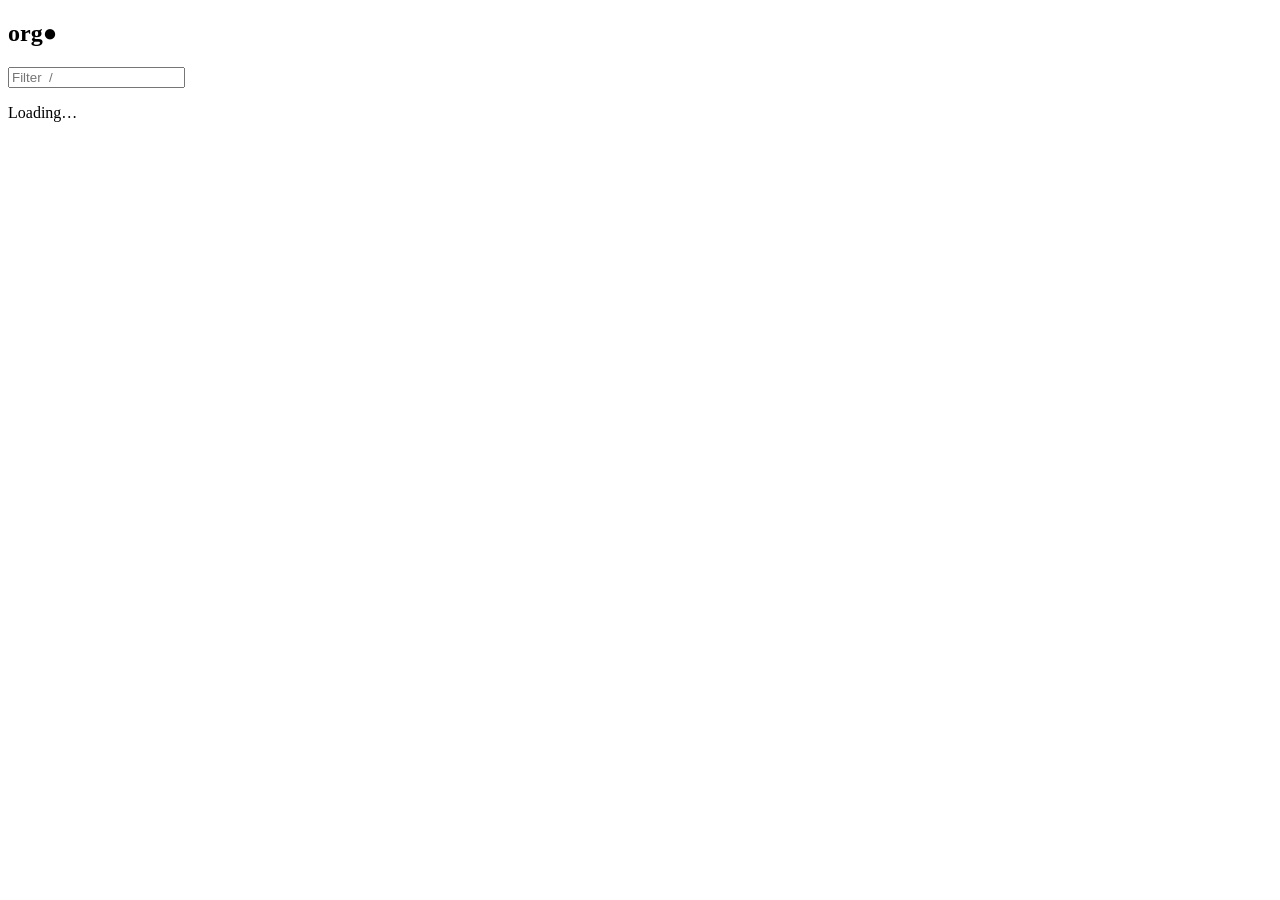
==== lua/helpers/org/web/assets/index.html @ 6a5bba02 " chore(omp): checkpoint before render bold italic etc" ====
<!doctype html>
<html lang="en">
  <head>
    <meta charset="utf-8" />
    <meta name="viewport" content="width=device-width, initial-scale=1" />
    <title>org — todos</title>
    <link rel="stylesheet" href="/assets/org.css" />
    <link rel="stylesheet" href="/assets/app.css" />
    <link rel="stylesheet" href="/assets/editor.css" />
  </head>
  <body>
    <aside id="sidebar">
      <h1>org<span id="live" title="following the vault">●</span></h1>
      <input id="search" type="search" placeholder="Filter  /" autocomplete="off" spellcheck="false" />
      <nav id="projects"></nav>
      <footer id="totals"></footer>
    </aside>
    <main>
      <header id="tabs"></header>
      <div id="views"><p class="empty">Loading…</p></div>
    </main>
    <aside id="detail" hidden></aside>
    <div id="cmdline"></div>
    <script src="/assets/editor.js"></script>
    <script src="/assets/app.js"></script>
  </body>
</html>
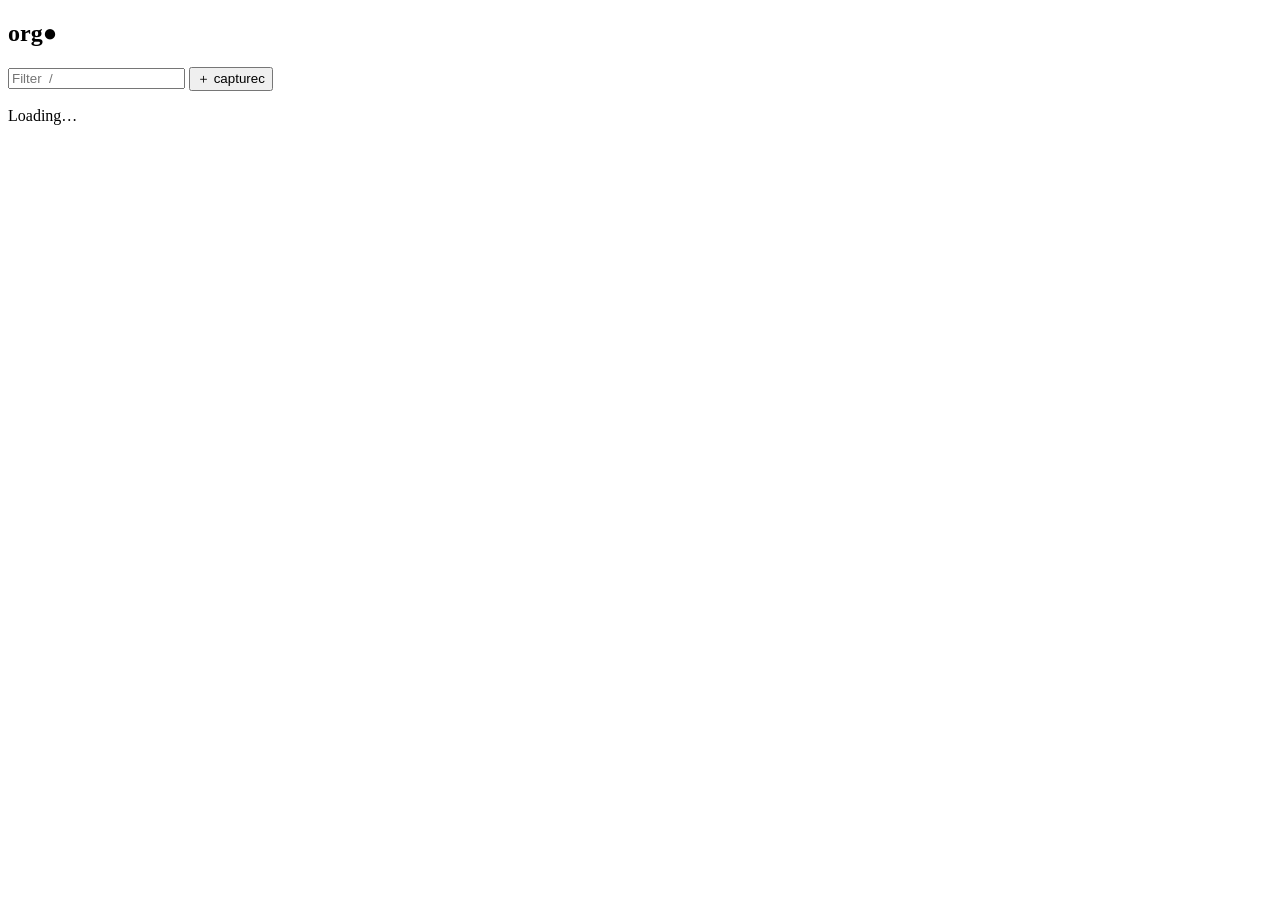
==== commit 5201727c: " chore(omp): checkpoint before would also like it to connect to org…" ====
--- a/lua/helpers/org/web/assets/index.html
+++ b/lua/helpers/org/web/assets/index.html
@@ -12,6 +12,9 @@
     <aside id="sidebar">
       <h1>org<span id="live" title="following the vault">●</span></h1>
       <input id="search" type="search" placeholder="Filter  /" autocomplete="off" spellcheck="false" />
+      <button id="capture-open" type="button" title="Capture a task (c)">
+        <span>＋ capture</span><span class="key">c</span>
+      </button>
       <nav id="projects"></nav>
       <footer id="totals"></footer>
     </aside>
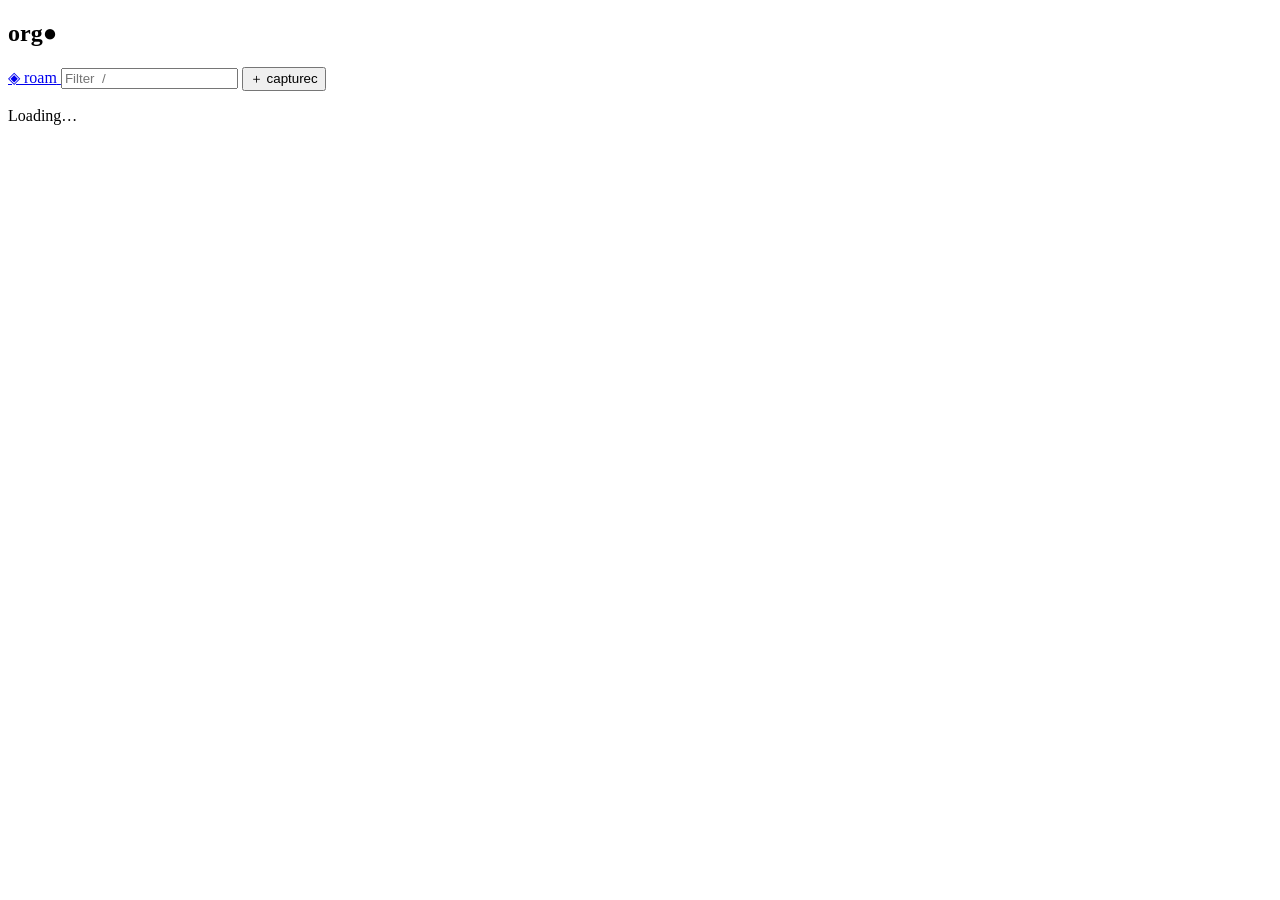
==== commit 7f63bdd2: " chore(omp): checkpoint before header title seems missing" ====
--- a/lua/helpers/org/web/assets/index.html
+++ b/lua/helpers/org/web/assets/index.html
@@ -11,6 +11,9 @@
   <body>
     <aside id="sidebar">
       <h1>org<span id="live" title="following the vault">●</span></h1>
+      <a id="roam-link" href="/roam" title="Roam notes, rendered links and the link graph">
+        <span>◈ roam</span>
+      </a>
       <input id="search" type="search" placeholder="Filter  /" autocomplete="off" spellcheck="false" />
       <button id="capture-open" type="button" title="Capture a task (c)">
         <span>＋ capture</span><span class="key">c</span>
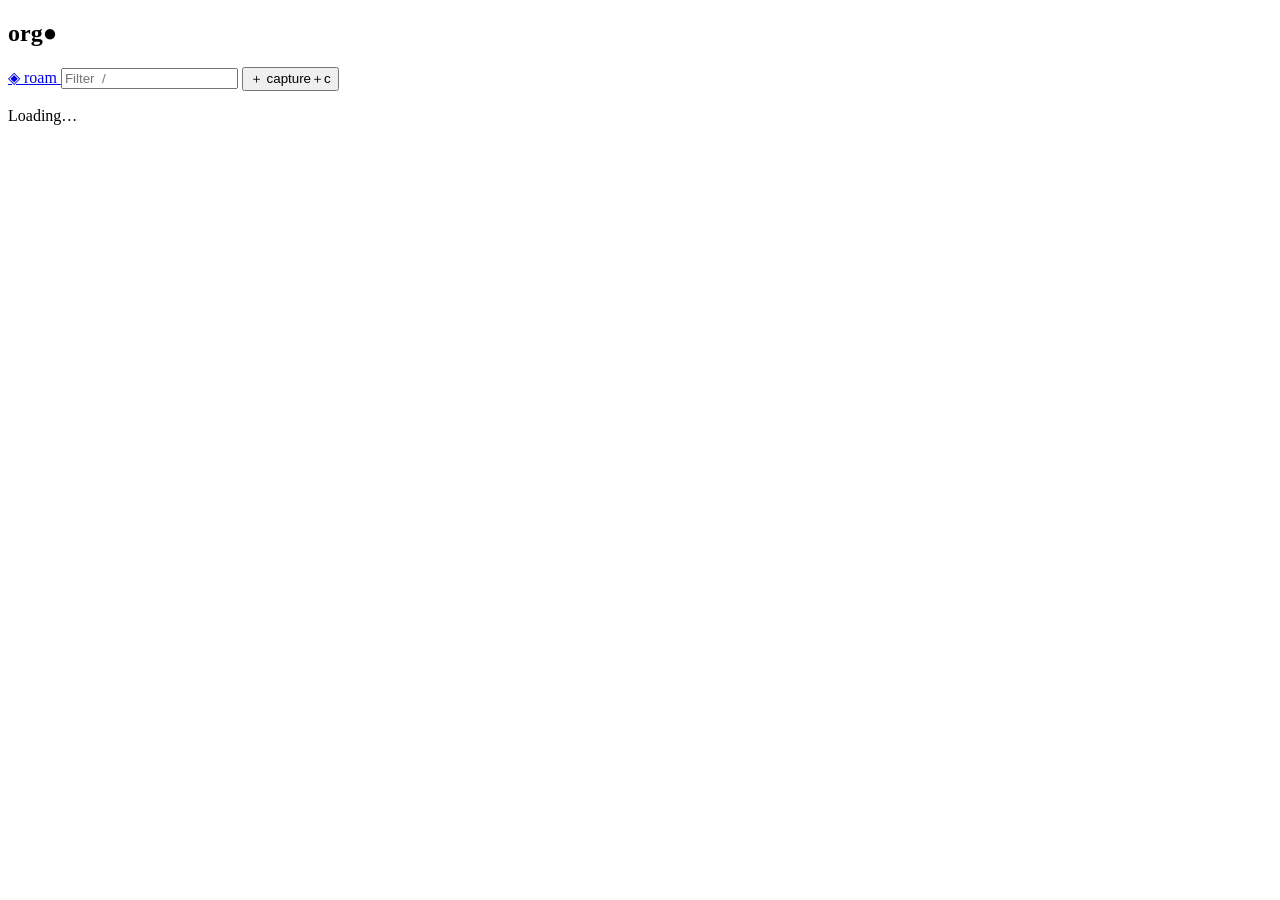
==== commit c37e7c38: "✨ feat(org/web): make the board a phone app" ====
--- a/lua/helpers/org/web/assets/index.html
+++ b/lua/helpers/org/web/assets/index.html
@@ -2,11 +2,13 @@
 <html lang="en">
   <head>
     <meta charset="utf-8" />
-    <meta name="viewport" content="width=device-width, initial-scale=1" />
+    <meta name="viewport" content="width=device-width, initial-scale=1, viewport-fit=cover" />
+    <meta name="theme-color" content="#11111b" />
     <title>org — todos</title>
     <link rel="stylesheet" href="/assets/org.css" />
     <link rel="stylesheet" href="/assets/app.css" />
     <link rel="stylesheet" href="/assets/editor.css" />
+    <link rel="stylesheet" href="/assets/jarvis.css" />
   </head>
   <body>
     <aside id="sidebar">
@@ -15,10 +17,24 @@
         <span>◈ roam</span>
       </a>
       <input id="search" type="search" placeholder="Filter  /" autocomplete="off" spellcheck="false" />
-      <button id="capture-open" type="button" title="Capture a task (c)">
-        <span>＋ capture</span><span class="key">c</span>
+      <button id="capture-open" type="button" title="Capture a task (c)" aria-label="Capture a task">
+        <span class="cap-long">＋ capture</span><span class="cap-short" aria-hidden="true">＋</span><span class="key">c</span>
       </button>
       <nav id="projects"></nav>
+      <section id="share" hidden>
+        <button id="share-toggle" type="button" title="Show the QR and the phone link">
+          <span id="share-label">◲ phone</span>
+        </button>
+        <div id="share-body">
+          <div id="share-qr"></div>
+          <a id="share-url" target="_blank" rel="noopener"></a>
+          <p id="share-note"></p>
+          <div class="row">
+            <button id="share-copy" type="button">copy link</button>
+            <button id="share-off" type="button">stop</button>
+          </div>
+        </div>
+      </section>
       <footer id="totals"></footer>
     </aside>
     <main>
@@ -27,7 +43,9 @@
     </main>
     <aside id="detail" hidden></aside>
     <div id="cmdline"></div>
+    <script src="/assets/org-actions.js"></script>
     <script src="/assets/editor.js"></script>
     <script src="/assets/app.js"></script>
+    <script src="/assets/jarvis.js"></script>
   </body>
 </html>
